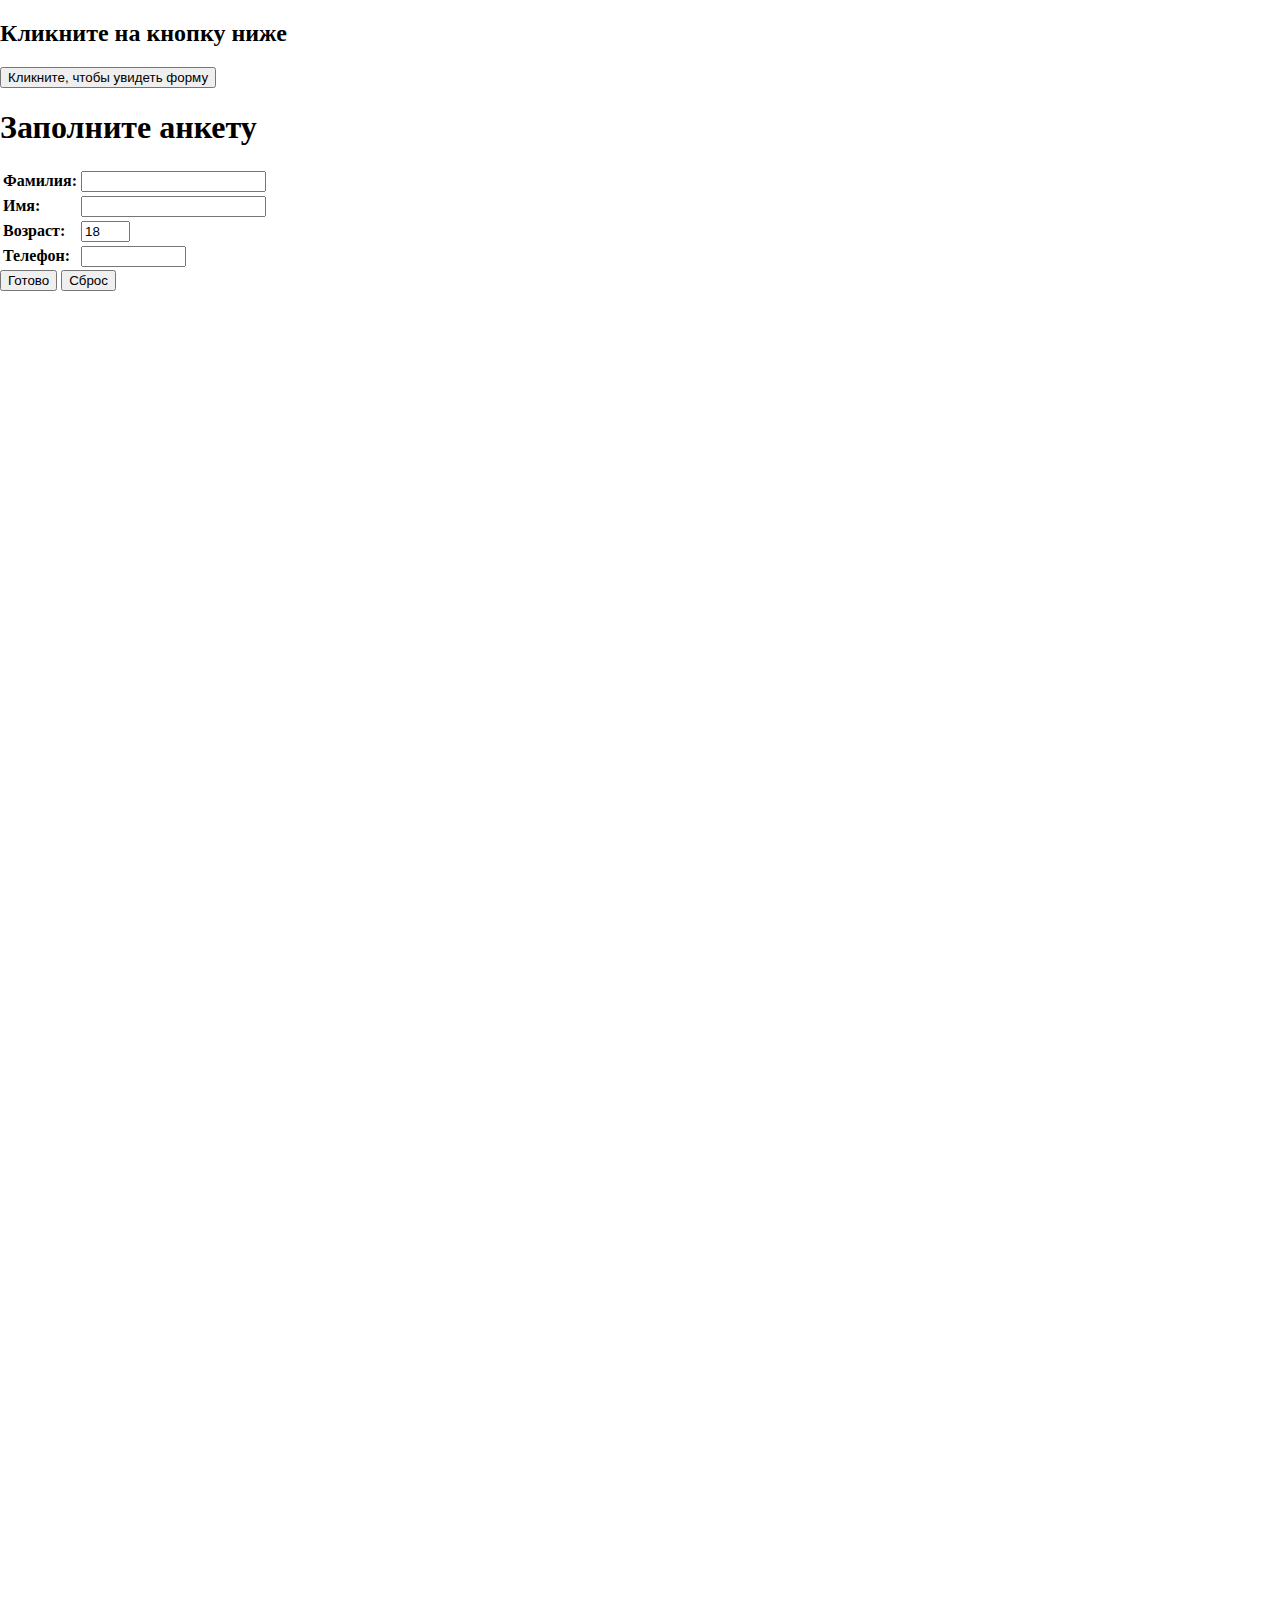
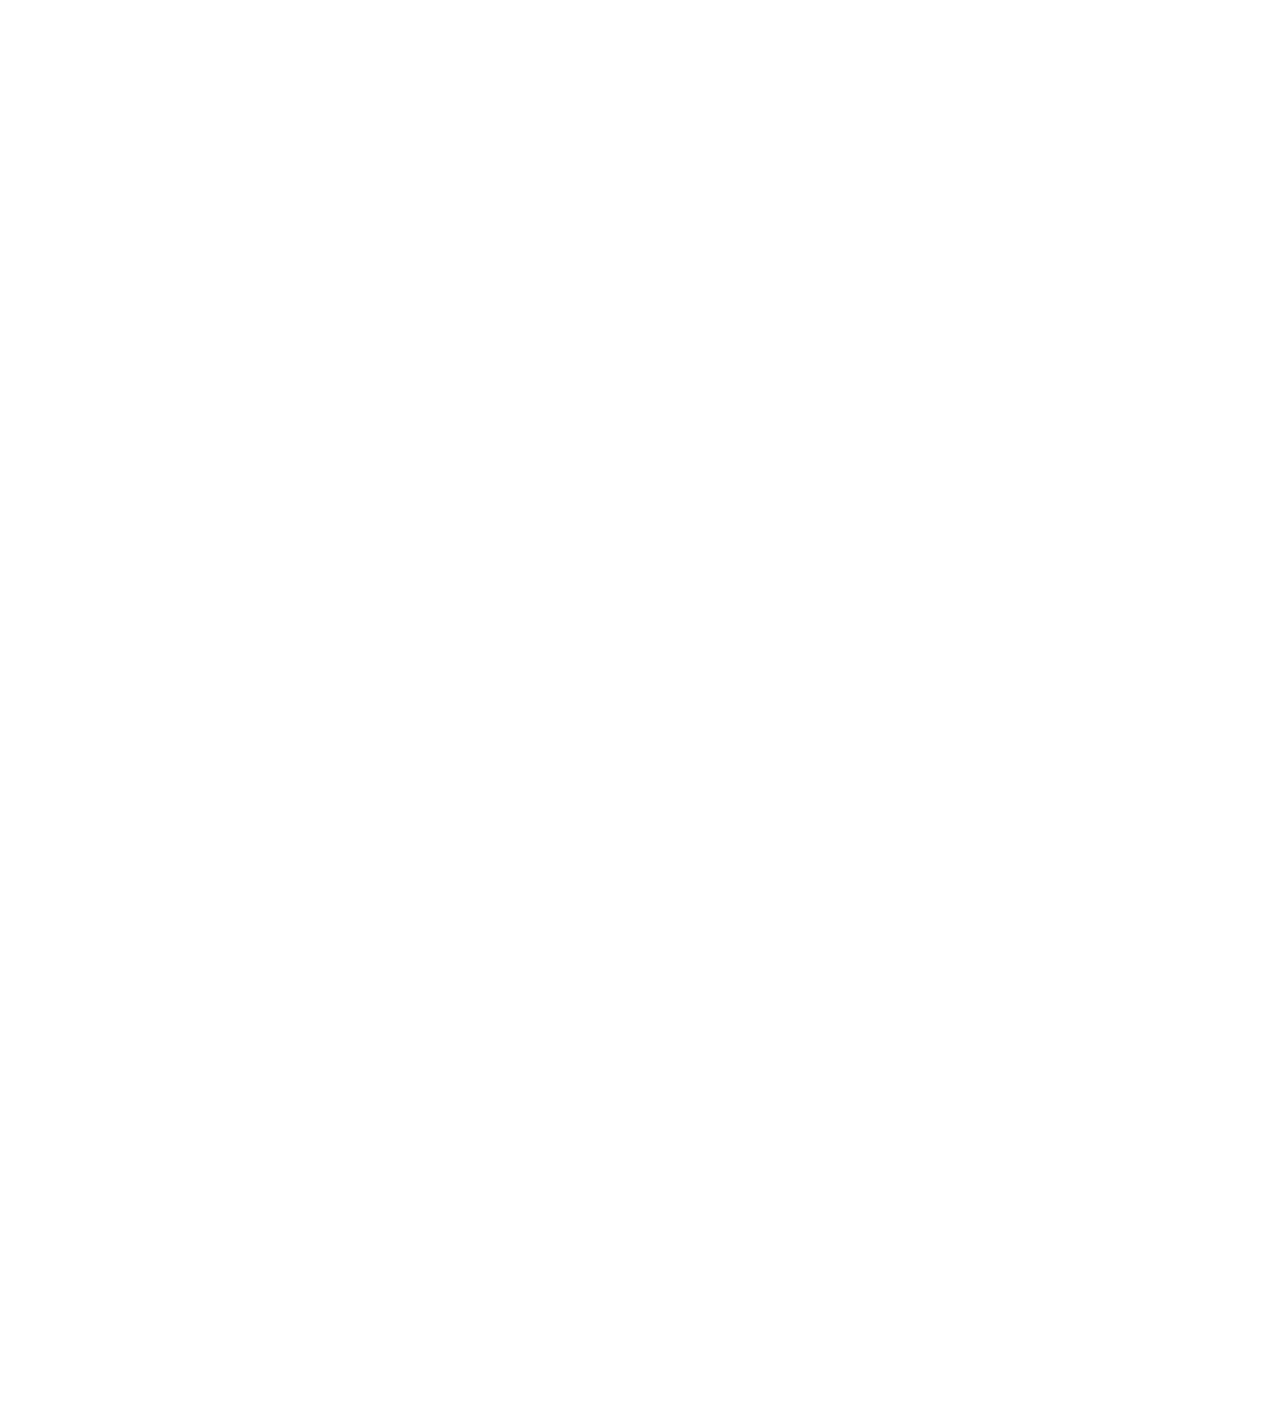
==== HW3/index.html @ df2e43e4 "HW_JS_таймер" ====
<!DOCTYPE html>
<html>

<head>
  <meta charset="utf-8">
  <link rel="stylesheet" href="style.css">
</head>

<body style="height:3000px">

  <h2>Кликните на кнопку ниже</h2>

  <input type="button" value="Кликните, чтобы увидеть форму" id="show-button">


  <div id="prompt-form-container">
    <form id="prompt-form">
      <div id="prompt-message"></div>
      <input name="text" type="text">
      <input type="submit" value="Ok">
      <input type="button" name="cancel" value="Отмена">
    </form>
  </div>


  <H1>Заполните анкету</H1>
<FORM NAME="Sel1">
    <!-- Анкета -->
    <TABLE>
        <TR><TD><B>Фамилия:<B></TD>
            <TD><INPUT NAME="Family" SIZE=20
                  onBlur="this.value=this.value.toUpperCase()"></TD></TR>
        <TR><TD><B>Имя:<B></TD>
            <TD><INPUT NAME="Name" SIZE=20
                  onBlur="this.value=this.value.toUpperCase()"></TD></TR>
        <TR><TD><B>Возраст:<B></TD>
            <TD><INPUT NAME="Age" SIZE=3 VALUE="18"
                  onBlur="this.value=CheckAge(this.value)"
                  onFocus="this.select()"></TD></TR>
        <TR><TD><B>Телефон:<B></TD>
            <TD><INPUT NAME="Phone" SIZE=10></TD></TR>
    </TABLE>
    <!-- Кнопки готовности и сброса -->
    <INPUT TYPE="button" VALUE="Готово" onClick="Complete();">
    <INPUT TYPE="reset" VALUE="Сброс">
</FORM>




  <script src="./main.js"></script>


</body>
</html>
---- HW3/style.css ----
html,
body {
  margin: 0;
  padding: 0;
  width: 100%;
  height: 100%;
}

#prompt-form {
  display: inline-block;
  padding: 5px 5px 5px 70px;
  width: 200px;
  border: 1px solid black;
  background: white url(https://en.js.cx/clipart/prompt.png) no-repeat left 5px;
  vertical-align: middle;
}

#prompt-form-container {
  position: fixed;
  top: 0;
  left: 0;
  z-index: 9999;
  display: none;
  width: 100%;
  height: 100%;
  text-align: center;
}

#prompt-form-container:before {
  display: inline-block;
  height: 100%;
  content: '';
  vertical-align: middle;
}

#cover-div {
  position: fixed;
  top: 0;
  left: 0;
  z-index: 9000;
  width: 100%;
  height: 100%;
  background-color: gray;
  opacity: 0.3;
}

#prompt-form input[name="text"] {
  display: block;
  margin: 5px;
  width: 180px;
}
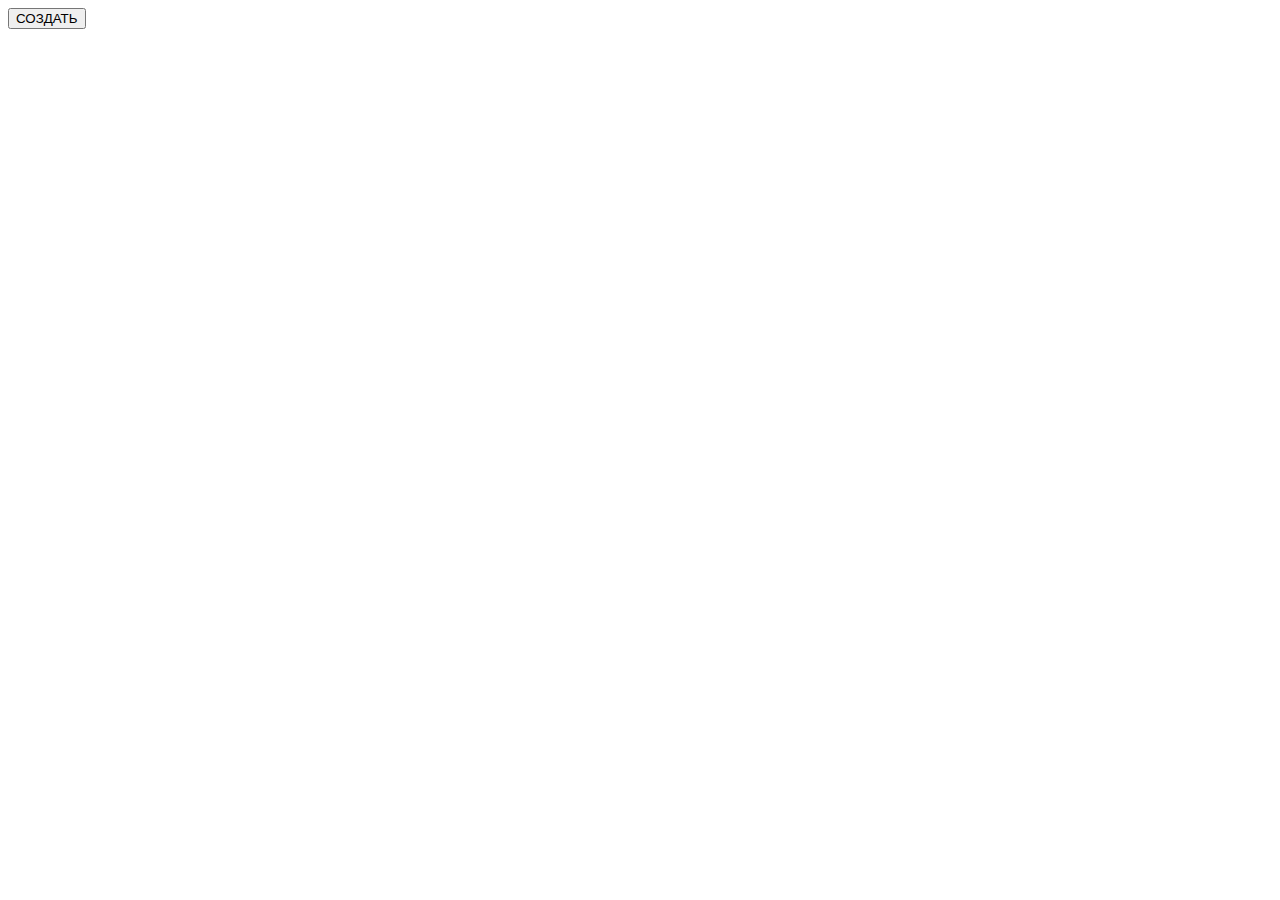
==== commit ea8e6618: "HW_HW3_очень сырое_ без стилей" ====
--- a/HW3/index.html
+++ b/HW3/index.html
@@ -6,50 +6,91 @@
   <link rel="stylesheet" href="style.css">
 </head>
 
-<body style="height:3000px">
+<body>
+  <input id="create" type="button" value="СОЗДАТЬ">
+  <form id="form">
+    <select id="select"  name="select" aria-required="true" onChange="Selected(this)">
+      <option selected disabled>Выберите класс растения</option>
+      <option value="1">Папоротник</option>
+      <option value="2">Ель обыкновенная</option>
+    </select>
 
-  <h2>Кликните на кнопку ниже</h2>
-
-  <input type="button" value="Кликните, чтобы увидеть форму" id="show-button">
-
-
-  <div id="prompt-form-container">
-    <form id="prompt-form">
-      <div id="prompt-message"></div>
-      <input name="text" type="text">
-      <input type="submit" value="Ok">
-      <input type="button" name="cancel" value="Отмена">
+      <div id="form-spruse">
+        <div class="table2">
+              <ul class="ul">
+                  <li>название</li>
+                  <li>применение</li>
+                  <li>описание</li>
+                  <li>возраст</li>
+                  <li>где растет</li>
+              </ul>
+              <div class="main">
+                  <div> <input type="text" id="name" placeholder="название"></div>         
+                  <div class="checkboxBar">
+                      <input type="checkbox" class="checkbox" value="производство бумаги"><p>производство бумаги</p>
+                      <input type="checkbox" class="checkbox" value="заготовка дров"><p>заготовка дров</p>
+                      <input type="checkbox" class="checkbox" value="строительство"><p>строительство</p>
+                      <input type="text" id="inp">
+                  </div>          
+                  <div><input type="text" id="description" placeholder="описание"></div>
+                  <div><input type="text" id="age" placeholder="возраст"></div>
+                  <div><input type="text" id="area" placeholder="ареал произрастания"></div>
+                  <button type="button" onclick="insertRow('myTable2');return false;">Add</button>
+                </div>
+          <table id="myTable2" cellspacing="0" class ="demotable2">
+            <tbody>
+            </tbody>
+          </table>
+        </div>
+      </div>
+      <div id="form-fern">
+        <div class="table">
+            <ul class="ul">
+                <li>название</li>
+                <li>применение</li>
+                <li>описание</li>
+                <li>возраст</li>
+                <li>где растет</li>
+                <li>класс</li>
+            </ul>
+        <div class="main">
+          <div> <input type="text" id="name" placeholder="название"></div>         
+          <div class="checkboxBar">
+              <input type="checkbox" class="checkbox" value="производство бумаги"><p>производство бумаги</p>
+              <input type="checkbox" class="checkbox" value="заготовка дров"><p>заготовка дров</p>
+              <input type="checkbox" class="checkbox" value="строительство"><p>строительство</p>
+              <input type="text" id="inp">
+          </div>          
+          <div><input type="text" id="description" placeholder="описание"></div>
+          <div><input type="text" id="age" placeholder="возраст"></div>
+          <div><input type="text" id="area" placeholder="ареал произрастания"></div>
+          <div><input type="text" id="growth" placeholder="класс"></div>
+          <button type="button" onclick="insertRow('myTable');return false;">Add</button>
+        </div>
+        <table id="myTable" cellspacing="0" class ="demotable">
+          <tbody>
+          </tbody>
+        </table>
+      </div>
+      </div>
+      <button id="save">Save</button>   
     </form>
-  </div>
-
-
-  <H1>Заполните анкету</H1>
-<FORM NAME="Sel1">
-    <!-- Анкета -->
-    <TABLE>
-        <TR><TD><B>Фамилия:<B></TD>
-            <TD><INPUT NAME="Family" SIZE=20
-                  onBlur="this.value=this.value.toUpperCase()"></TD></TR>
-        <TR><TD><B>Имя:<B></TD>
-            <TD><INPUT NAME="Name" SIZE=20
-                  onBlur="this.value=this.value.toUpperCase()"></TD></TR>
-        <TR><TD><B>Возраст:<B></TD>
-            <TD><INPUT NAME="Age" SIZE=3 VALUE="18"
-                  onBlur="this.value=CheckAge(this.value)"
-                  onFocus="this.select()"></TD></TR>
-        <TR><TD><B>Телефон:<B></TD>
-            <TD><INPUT NAME="Phone" SIZE=10></TD></TR>
-    </TABLE>
-    <!-- Кнопки готовности и сброса -->
-    <INPUT TYPE="button" VALUE="Готово" onClick="Complete();">
-    <INPUT TYPE="reset" VALUE="Сброс">
-</FORM>
-
-
-
-
+    
   <script src="./main.js"></script>
 
 
 </body>
-</html>+</html>
+
+<!-- 
+  <p onclick="test.innerHTML='fdfdfdfdf'">Click me</p>
+  <table>
+      <tr>
+      
+      <td id='test'>
+      Тут сообщение которое будет выводиться по default'у
+      </td>
+      
+      </tr>
+    </table>
+ -->
--- a/HW3/style.css
+++ b/HW3/style.css
@@ -1,53 +1,68 @@
-html,
-body {
-  margin: 0;
-  padding: 0;
-  width: 100%;
-  height: 100%;
+
+#form,
+#form-fern,
+#form-spruse {
+  display: none;
+}  
+
+td {
+  border: 1px solid black;
 }
 
-#prompt-form {
-  display: inline-block;
-  padding: 5px 5px 5px 70px;
-  width: 200px;
-  border: 1px solid black;
-  background: white url(https://en.js.cx/clipart/prompt.png) no-repeat left 5px;
+.demotable {
+  border-collapse: collapse;
+  counter-reset: schetchik;  
+  /* счётчик с названием "schetchik" работает в рамках класса .demotable */ 
+}
+.demotable tr {
+  counter-increment: schetchik;  
+  /* при встрече тега tr счётчик с названием "schetchik" увеличивается на единицу */ 
+}
+.demotable td,
+.demotable tr:before {
+  padding: .1em .5em;
+  border: 1px solid #E7D5C0;
+}
+.demotable tr:before {
+  content: counter(schetchik);  
+  /* значение счётчика с названием "schetchik" записывается в первую клетку строки */ 
+  display: table-cell;
   vertical-align: middle;
+  color: #978777;
 }
 
-#prompt-form-container {
-  position: fixed;
-  top: 0;
-  left: 0;
-  z-index: 9999;
-  display: none;
+.ul {
+  display: flex;
+  list-style-type: none;
   width: 100%;
-  height: 100%;
-  text-align: center;
 }
 
-#prompt-form-container:before {
-  display: inline-block;
-  height: 100%;
-  content: '';
-  vertical-align: middle;
-}
-
-#cover-div {
-  position: fixed;
-  top: 0;
-  left: 0;
-  z-index: 9000;
-  width: 100%;
-  height: 100%;
-  background-color: gray;
-  opacity: 0.3;
-}
-
-#prompt-form input[name="text"] {
-  display: block;
-  margin: 5px;
-  width: 180px;
+#inp {
+  display: none;
 }
 
 
+.checkboxBar {
+  display: flex;
+}
+
+.main,
+.main2 {
+  width: 800px;
+  height: 50px;
+  display: flex;
+  justify-content: space-between;
+  flex-direction: row;
+}
+
+.table2 ul,
+.table ul {
+  width: 900px;
+  display: flex;
+  flex-direction: row;
+  justify-content: space-between;
+}
+.table2 ul li:nth-child(2),
+.table ul li:nth-child(2)  {
+  width: 30%;
+}
